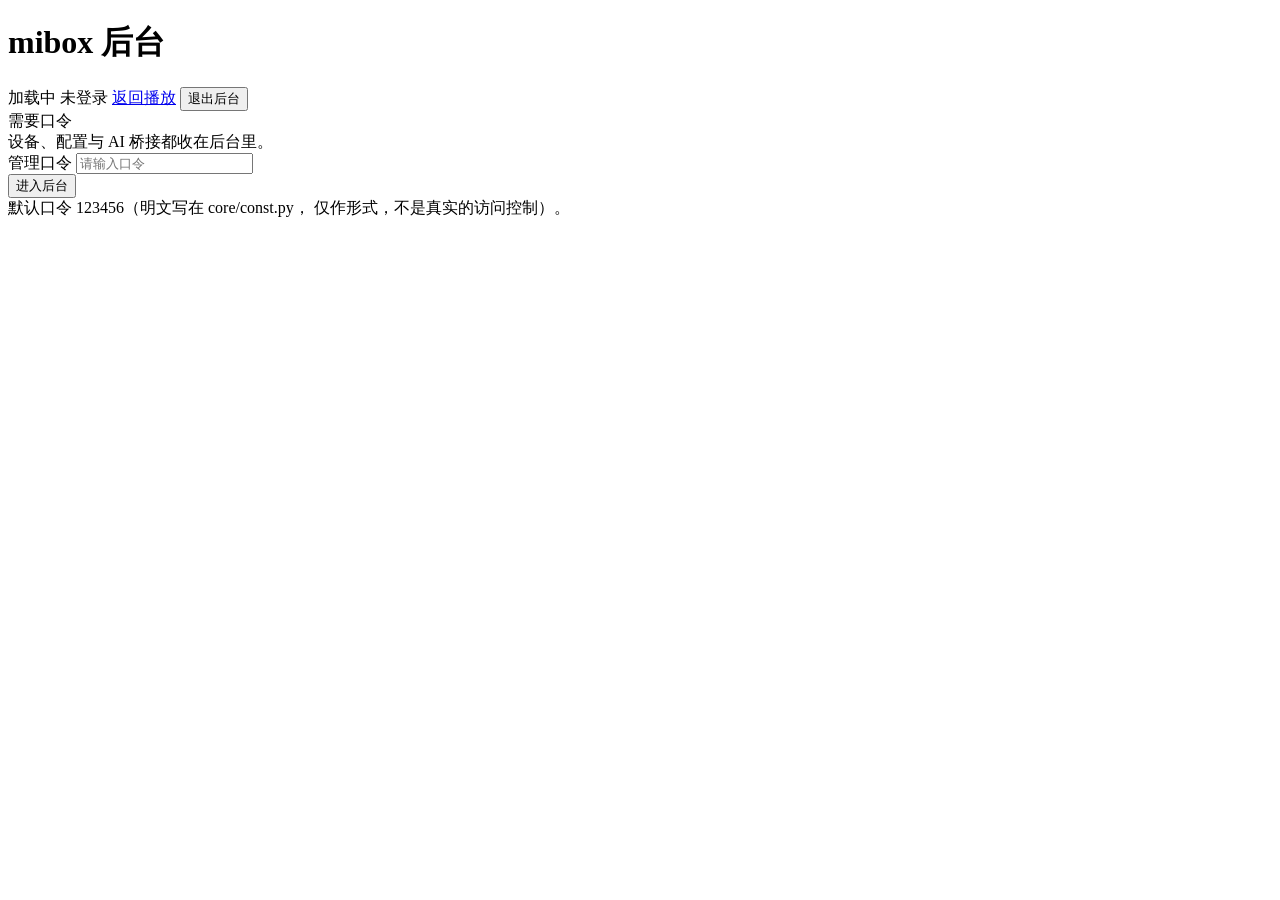
==== web/admin.html @ d6087a38 "feat: 设备/配置/AI 桥接移入带口令的后台页 主页面只留日常要用的播放与音乐库，管理相关的三页搬到 /admin，进门要输口令。  - 新增 /admin 后台页与口令门槛（明文 123456" ====
<!DOCTYPE html>
<html lang="zh-CN">
<head>
<meta charset="utf-8">
<meta name="viewport" content="width=device-width, initial-scale=1">
<title>mibox · 后台</title>
<link rel="stylesheet" href="/static/style.css">
</head>
<body>
<header>
  <h1>mibox 后台</h1>
  <span class="badge" id="badgeReady">加载中</span>
  <span class="badge" id="badgeLogin">未登录</span>
  <span style="flex:1"></span>
  <span class="badge mono" id="badgeHost"></span>
  <a class="adminlink" href="/">返回播放</a>
  <button class="ghost mini" onclick="doLogout()">退出后台</button>
</header>

<!-- 口令门槛 -->
<div id="gate">
  <div class="card">
    <div class="gate-title">需要口令</div>
    <div class="hint">设备、配置与 AI 桥接都收在后台里。</div>
    <label>管理口令</label>
    <input type="password" id="pw" placeholder="请输入口令" autocomplete="off"
           onkeydown="if(event.key==='Enter')doLogin()">
    <div class="controls">
      <button class="primary" onclick="doLogin()">进入后台</button>
      <span class="hint" id="gateMsg"></span>
    </div>
    <div class="hint">
      默认口令 <span class="mono">123456</span>（明文写在 <span class="mono">core/const.py</span>，
      仅作形式，不是真实的访问控制）。
    </div>
  </div>
</div>

<main id="adminBody">
  <div class="tabs" id="adminTabs">
    <button class="active" data-tab="devices">设备</button>
    <button data-tab="config">配置</button>
    <button data-tab="ai">AI 桥接</button>
  </div>

  <!-- 设备 -->
  <section class="panel active" id="tab-devices">
    <div class="card">
      <h2>选择要接入的音箱</h2>
      <div class="hint">
        「本机播放（浏览器）」是默认输出，始终可用、不需要勾选：在浏览器里点播，
        声音从打开页面的这台设备出来。对小爱说话时仍由下面勾选的音箱出声——
        两条通道互不干扰。
      </div>
      <table id="devTable" style="margin-top:10px">
        <thead><tr><th style="width:44px">启用</th><th>名称</th><th>型号</th><th>DID</th><th style="width:250px">HA 媒体实体</th></tr></thead>
        <tbody id="devList"></tbody>
      </table>
      <div class="hint">
        选上 HA 实体后，这台音箱的暂停 / 继续 / 停止与状态读取都由 HA 实体负责
        （需要在「配置 → 模块开关」里打开「用 HA 接管播放控制」）。
        留空则继续走小米 API。
      </div>
      <div class="controls">
        <button class="primary" onclick="saveDevices()">保存选择</button>
        <button class="ghost" onclick="loadDevices(true)">重新加载</button>
        <span class="hint" id="devMsg"></span>
      </div>
    </div>
  </section>

  <!-- 配置 -->
  <section class="panel" id="tab-config">
    <div class="card">
      <h2>小米账号</h2>

      <div class="controls" style="margin-top:0">
        <button class="primary" onclick="startQr()">米家 App 扫码登录</button>
        <button class="ghost" onclick="cancelQr()">取消</button>
        <span class="hint" id="qrMsg">推荐：用米家 App 扫码，可绕开短信验证</span>
      </div>
      <div id="qrBox" style="display:none;margin-top:14px">
        <img id="qrImg" alt="扫码登录" style="width:200px;height:200px;border:1px solid var(--line);border-radius:8px;background:#fff">
        <div class="hint" id="qrHint">等待扫码…</div>
      </div>

      <div class="row" style="margin-top:16px">
        <div><label>账号（可选）</label><input type="text" id="cfgAccount"></div>
        <div><label>密码（可选）</label><input type="password" id="cfgPassword" placeholder="留空则不修改"></div>
      </div>
      <label>Cookie（扫码成功后自动填入，也可手动粘贴）</label>
      <input type="text" id="cfgCookie" placeholder="userId=xxx;passToken=xxx">
      <div class="hint">扫码成功后会自动填入 userId 与 passToken，无需手动操作。</div>
    </div>
    <div class="card">
      <h2>网络与路径</h2>
      <div class="row">
        <div><label>局域网地址（音箱用它拼 URL，务必正确）</label><input type="text" id="cfgHost"></div>
        <div><label>Web 端口</label><input type="number" id="cfgWebPort"></div>
        <div><label>DLNA 端口</label><input type="number" id="cfgDlnaPort"></div>
      </div>
      <label>音乐目录</label><input type="text" id="cfgMusicPath">
      <div class="hint">容器必须使用 host 网络，SSDP 组播与 mDNS 才能正常工作。</div>
    </div>
    <div class="card">
      <h2>模块开关</h2>
      <div class="row">
        <div><label><input type="checkbox" id="cfgDlna"> DLNA 渲染器</label></div>
        <div><label><input type="checkbox" id="cfgVoice"> 语音指令</label></div>
        <div><label><input type="checkbox" id="cfgHa"> 接入 Home Assistant（播报）</label></div>
        <div><label><input type="checkbox" id="cfgHaControl"> 用 HA 接管播放控制</label></div>
        <div><label><input type="checkbox" id="cfgAi"> AI 语音桥接</label></div>
      </div>
      <div class="hint">
        「用 HA 接管播放控制」打开后，已配 HA 实体的音箱：暂停 / 继续 / 停止
        与音量都走 HA 的 media_player 实体，状态也改从 HA 读（不再每几秒打
        小米云）；未配实体的音箱照旧走小米 API。音量写完会回读校验，
        对不上自动回落小米 API。
      </div>
      <div class="row">
        <div><label>语音轮询间隔（秒）</label><input type="number" id="cfgPull" min="0.5" step="0.5" max="30"></div>
        <div><label>HA 状态读取间隔（秒）</label><input type="number" id="cfgHaPoll" min="0.5" step="0.5" max="30"></div>
      </div>
    </div>
    <div class="card">
      <h2>Home Assistant</h2>
      <div class="row">
        <div><label>HA 地址</label><input type="text" id="cfgHaUrl" placeholder="http://192.168.31.x:8123"></div>
        <div><label>长期访问令牌</label><input type="password" id="cfgHaToken"></div>
      </div>
      <div class="hint" id="haSaved"></div>
      <div class="controls">
        <button class="ghost" onclick="testHa()">测试连接</button>
        <button class="ghost" onclick="loadHaEntities()">刷新实体列表</button>
        <span class="hint" id="haTestMsg"></span>
      </div>
      <div class="hint">
        音箱对应的媒体实体在「设备」页里逐台选择。注意官方米家集成给小爱的
        media_player 没有「停止」能力位，所以停止是「断流 + 暂停」组合实现的
        （音箱本来也不认云端停止指令）。
      </div>
    </div>
    <div class="controls" style="margin-bottom:30px">
      <button class="primary" onclick="saveConfig()">保存配置</button>
      <button class="ghost" onclick="doRestart()">应用并重启服务</button>
      <span class="hint" id="cfgMsg"></span>
    </div>
  </section>

  <!-- AI 桥接 -->
  <section class="panel" id="tab-ai">
    <div class="card">
      <h2>关键词触发</h2>
      <label>关键词（每行一个，或用逗号分隔）</label>
      <textarea id="aiKeywords" style="min-height:80px" placeholder="问问&#10;问一下"></textarea>
      <div class="hint">
        小爱听到包含关键词的话就把它转发给下面的接口；句首的关键词会自动剥掉，
        只把真正要问的那句话发出去（出现在句子中间的关键词不剥）。
      </div>
      <div class="controls">
        <button class="ghost" onclick="testAiMatch()">测试匹配</button>
        <span class="hint" id="aiMatchMsg"></span>
      </div>
    </div>

    <div class="card">
      <h2>接口</h2>
      <div class="row">
        <div><label>接口地址</label><input type="text" id="aiUrl" placeholder="http://192.168.31.145:9901"></div>
        <div><label>Bearer Token</label><input type="password" id="aiToken" placeholder="留空则不修改"></div>
      </div>
      <div class="row">
        <div><label>等待回复上限（秒）</label><input type="number" id="aiTimeout" min="5" max="3600"></div>
        <div><label><input type="checkbox" id="aiVoiceHint"> 请求口语短稿（hint=voice，150 字内）</label></div>
      </div>
      <div class="hint">接口为 pi HTTP Bridge 时，地址填 <span class="mono">http://主机:9901</span>，Token 见 http-bridge.json。</div>
      <div class="controls">
        <button class="ghost" onclick="testAiAsk()">测试接口</button>
        <span class="hint" id="aiTestMsg"></span>
      </div>
    </div>

    <div class="card">
      <h2>HA 播报</h2>
      <label>播报实体（notify.*）</label>
      <input type="text" id="aiNotifyEntity" placeholder="notify.xiaomi_cn_2118828500_oh2_play_text_a_5_3">
      <label>转发后的提示语（立刻播，留空则不播）</label>
      <input type="text" id="aiAck" placeholder="好的">
      <div class="hint">命中关键词、把内容转发出去之后马上播这一句，让音箱立刻有回应。</div>
      <div class="controls">
        <button class="ghost" onclick="testSpeak()">试播一句</button>
        <span class="hint" id="aiSpeakMsg"></span>
      </div>
    </div>

    <div class="controls" style="margin-bottom:30px">
      <button class="primary" onclick="saveAi()">保存设置</button>
      <button class="ghost" onclick="doRestart()">应用并重启服务</button>
      <span class="hint" id="aiMsg"></span>
    </div>
  </section>
</main>

<script src="/static/common.js"></script>
<script>
/* ---------- 口令门槛 ---------- */
function showGate(){
  document.getElementById('gate').style.display = 'block';
  document.getElementById('adminBody').style.display = 'none';
}
function showAdmin(){
  document.getElementById('gate').style.display = 'none';
  document.getElementById('adminBody').style.display = 'block';
  loadDevices().catch(()=>{});
  loadConfig().catch(()=>{});
}
async function checkAuth(){
  try{
    const r = await api('/api/admin/me');
    if(r.authed) showAdmin(); else showGate();
  }catch(e){ showGate(); }
}
async function doLogin(){
  const el = document.getElementById('gateMsg');
  const pw = document.getElementById('pw').value;
  if(!pw){ el.textContent = '请输入口令'; return; }
  el.textContent = '验证中…';
  try{
    await post('/api/admin/login', {password: pw});
    document.getElementById('pw').value = '';
    el.textContent = '';
    showAdmin();
    toast('已进入后台');
  }catch(e){ el.textContent = '口令不正确'; }
}
async function doLogout(){
  try{ await post('/api/admin/logout'); }catch(e){}
  showGate();
  toast('已退出后台');
}

/* ---------- 标签切换 ---------- */
document.querySelectorAll('#adminTabs button').forEach(b=>{
  b.onclick = () => {
    document.querySelectorAll('#adminTabs button').forEach(x=>x.classList.remove('active'));
    document.querySelectorAll('.panel').forEach(x=>x.classList.remove('active'));
    b.classList.add('active');
    document.getElementById('tab-'+b.dataset.tab).classList.add('active');
  };
});

/* ---------- 顶部状态（只更新徽标，不掺播放逻辑） ---------- */
async function refresh(){
  if(document.hidden) return;
  try{
    const st = await api('/api/status');
    setBadge('badgeReady',
      st.booting ? '初始化中…'
        : (st.xiaomi_ready ? '就绪' : (st.ready ? '本机播放可用' : '未就绪')),
      st.booting ? 'warn' : (st.xiaomi_ready ? 'ok' : (st.ready ? 'warn' : 'err')));
    setBadge('badgeLogin', st.logged_in?'已登录':'未登录', st.logged_in?'ok':'err');
    document.getElementById('badgeHost').textContent = st.hostname+':'+st.web_port;
    if(st.error){ setBadge('badgeReady', st.error.slice(0,30), 'warn'); }
  }catch(e){ console.warn(e); }
}
function setBadge(id, text, cls){
  const el = document.getElementById(id);
  el.textContent = text; el.className = 'badge'+(cls?' '+cls:'');
}

/* ---------- 设备 ---------- */
let HA_ENTITIES = [];
async function loadHaEntities(){
  // HA 没配好时这个接口会报错，界面照常可用，下拉里就只有"不用"
  try{ HA_ENTITIES = await api('/api/ha/media_players'); }
  catch(e){ HA_ENTITIES = []; }
  return HA_ENTITIES;
}
function haOptions(cur){
  const opts = ['<option value="">不用（走小米 API）</option>'];
  for(const e of HA_ENTITIES){
    const label = `${e.name} · ${e.entity_id.replace('media_player.','')}（${e.state}）`;
    opts.push(`<option value="${e.entity_id}" ${e.entity_id===cur?'selected':''}>${label}</option>`);
  }
  // 已保存但这次没拉到的实体也别丢，免得一次保存就被清空
  if(cur && !HA_ENTITIES.some(e=>e.entity_id===cur)){
    opts.push(`<option value="${cur}" selected>${cur}（未在列表中找到）</option>`);
  }
  return opts.join('');
}
async function loadDevices(force){
  if(force || !HA_ENTITIES.length) await loadHaEntities();
  const devices = await api('/api/devices');
  document.getElementById('devList').innerHTML = devices.map(d=>
    `<tr><td><input type="checkbox" data-did="${d.did}" ${d.selected?'checked':''}></td>
     <td>${d.name||'-'}</td><td>${d.hardware||'-'}</td><td class="mono">${d.did.slice(0,18)}</td>
     <td><select data-hadid="${d.did}" style="max-width:240px">${haOptions(d.ha_entity||'')}</select></td></tr>`).join('');
  document.getElementById('devMsg').textContent = HA_ENTITIES.length
    ? `HA 里找到 ${HA_ENTITIES.length} 个媒体实体` : '未能读取 HA 实体列表（可先配好 HA 地址与令牌）';
}
async function saveDevices(){
  const rows = [...document.querySelectorAll('#devList tr')];
  const boxes = rows.map(r=>r.querySelector('input[type=checkbox]')).filter(Boolean);
  const dids = boxes.filter(cb=>cb.checked).map(cb=>cb.dataset.did);
  await post('/api/config',{mi_did:dids.join(',')});
  // 只保存勾选了的音箱，免得往配置里塞没启用的 did
  for(const cb of boxes){
    if(!cb.checked) continue;
    const sel = document.querySelector(`select[data-hadid="${cb.dataset.did}"]`);
    await post('/api/speakers',{did:cb.dataset.did, ha_entity:sel?sel.value:''});
  }
  await doRestart();
}

/* ---------- 配置 ---------- */
async function loadConfig(){
  const c = await api('/api/config');
  document.getElementById('cfgAccount').value = c.account||'';
  document.getElementById('cfgCookie').value = '';
  document.getElementById('cfgHost').value = c.hostname||'';
  document.getElementById('cfgWebPort').value = c.web_port;
  document.getElementById('cfgDlnaPort').value = c.dlna_port;
  document.getElementById('cfgMusicPath').value = c.music_path||'';
  document.getElementById('cfgDlna').checked = c.enable_dlna;
  document.getElementById('cfgVoice').checked = c.enable_voice;
  document.getElementById('cfgHa').checked = c.enable_ha;
  document.getElementById('cfgHaControl').checked = c.ha_control;
  document.getElementById('cfgAi').checked = c.ai_enabled;
  document.getElementById('cfgPull').value = c.pull_ask_sec;
  document.getElementById('cfgHaPoll').value = c.ha_poll_sec;
  document.getElementById('cfgHaUrl').value = c.ha_url||'';
  // AI 桥接
  document.getElementById('aiKeywords').value = c.ai_keywords||'';
  document.getElementById('aiUrl').value = c.ai_url||'';
  document.getElementById('aiTimeout').value = c.ai_timeout;
  document.getElementById('aiVoiceHint').checked = c.ai_voice_hint;
  document.getElementById('aiNotifyEntity').value = c.ai_notify_entity||'';
  document.getElementById('aiAck').value = c.ai_ack||'';
  // 敏感信息（密码/令牌/cookie）出于安全不回显，但明确告知已保存，避免误以为丢失
  document.getElementById('cfgHaToken').placeholder = c.has_ha_token ? '已保存，重新输入可覆盖' : '';
  document.getElementById('aiToken').placeholder = c.has_ai_token ? '已保存，重新输入可覆盖' : '留空则不修改';
  document.getElementById('cfgPassword').placeholder = c.has_password ? '已保存，重新输入可覆盖' : '留空则不修改';
  document.getElementById('cfgCookie').placeholder = c.has_cookie ? '已保存，重新输入可覆盖' : 'userId=xxx;passToken=xxx';
  document.getElementById('haSaved').textContent = c.has_ha_token ? '令牌已保存在服务端（不回显）。' : '';
}
const numOr = (id, d) => { const v = parseFloat(document.getElementById(id).value); return isNaN(v) ? d : v; };
function aiBody(){
  return {
    ai_enabled: document.getElementById('cfgAi').checked,
    ai_keywords: document.getElementById('aiKeywords').value,
    ai_url: document.getElementById('aiUrl').value.trim(),
    ai_timeout: numOr('aiTimeout', 300),
    ai_voice_hint: document.getElementById('aiVoiceHint').checked,
    ai_notify_entity: document.getElementById('aiNotifyEntity').value.trim(),
    ai_ack: document.getElementById('aiAck').value,
  };
}
async function saveConfig(){
  const body = {
    account:document.getElementById('cfgAccount').value,
    hostname:document.getElementById('cfgHost').value,
    web_port:+document.getElementById('cfgWebPort').value,
    dlna_port:+document.getElementById('cfgDlnaPort').value,
    music_path:document.getElementById('cfgMusicPath').value,
    enable_dlna:document.getElementById('cfgDlna').checked,
    enable_voice:document.getElementById('cfgVoice').checked,
    enable_ha:document.getElementById('cfgHa').checked,
    ha_control:document.getElementById('cfgHaControl').checked,
    ha_poll_sec:numOr('cfgHaPoll', 2),
    pull_ask_sec:+document.getElementById('cfgPull').value,
    ha_url:document.getElementById('cfgHaUrl').value,
    ...aiBody(),
  };
  // 敏感字段（密码/cookie/令牌）在界面上不回显——空值表示"保持不变"，
  // 绝不能把空串发回去覆盖已保存的凭据（否则扫码登录会被清空）
  const pw = document.getElementById('cfgPassword').value;
  if(pw) body.password = pw;
  const ck = document.getElementById('cfgCookie').value;
  if(ck) body.cookie = ck;
  const tk = document.getElementById('cfgHaToken').value;
  if(tk) body.ha_token = tk;
  const at = document.getElementById('aiToken').value;
  if(at) body.ai_token = at;
  await post('/api/config', body);
  document.getElementById('cfgMsg').textContent = '已保存，点击"应用并重启服务"生效';
}
async function doRestart(){
  const r = await post('/api/restart');
  document.getElementById('cfgMsg').textContent = r.ok?'已重启':('失败: '+r.error);
  refresh();
}
async function testHa(){
  try{
    // 带上输入框里的值，未保存也能直接测
    const r = await post('/api/ha/test',{
      url: document.getElementById('cfgHaUrl').value,
      token: document.getElementById('cfgHaToken').value
    });
    document.getElementById('haTestMsg').textContent = r.ok?('连接成功: '+r.message):('失败: '+r.message);
  }catch(e){ document.getElementById('haTestMsg').textContent = '失败: '+e.message; }
}

/* ---------- 扫码登录 ---------- */
let qrTimer = null;
async function startQr(){
  const msg = document.getElementById('qrMsg');
  msg.textContent = '正在获取二维码…';
  try{
    const r = await post('/api/qr/start');
    if(r.status === 'error'){
      msg.textContent = r.message || '获取二维码失败';
      return;
    }
    document.getElementById('qrImg').src = r.qr;
    document.getElementById('qrBox').style.display = 'block';
    document.getElementById('qrHint').textContent = '等待扫码…';
    msg.textContent = '';
    if(qrTimer) clearInterval(qrTimer);
    qrTimer = setInterval(pollQr, 1500);
  }catch(e){ msg.textContent = '失败: ' + e.message; }
}
async function pollQr(){
  try{
    const r = await api('/api/qr/status');
    document.getElementById('qrHint').textContent = r.message || '';
    if(r.status === 'success'){
      clearInterval(qrTimer); qrTimer = null;
      document.getElementById('qrBox').style.display = 'none';
      document.getElementById('qrMsg').textContent = '扫码成功，正在初始化设备…';
      setTimeout(()=>{ refresh(); loadDevices(); }, 4000);
    } else if(r.status === 'expired' || r.status === 'error'){
      clearInterval(qrTimer); qrTimer = null;
      document.getElementById('qrMsg').textContent = r.message || '扫码失败';
    }
  }catch(e){ /* 轮询抖动忽略 */ }
}
async function cancelQr(){
  if(qrTimer){ clearInterval(qrTimer); qrTimer = null; }
  await post('/api/qr/cancel');
  document.getElementById('qrBox').style.display = 'none';
  document.getElementById('qrMsg').textContent = '已取消';
}

/* ---------- AI 桥接 ---------- */
async function saveAi(){
  const body = aiBody();
  const at = document.getElementById('aiToken').value;
  if(at) body.ai_token = at;
  try{
    await post('/api/config', body);
    document.getElementById('aiMsg').textContent = '已保存，点击"应用并重启服务"生效';
  }catch(e){ document.getElementById('aiMsg').textContent = '保存失败: '+e.message; }
}
async function testAiMatch(){
  const q = prompt('输入一句要说给小爱的话：');
  if(!q) return;
  const el = document.getElementById('aiMatchMsg');
  try{
    const r = await post('/api/ai/match', {query:q, keywords:document.getElementById('aiKeywords').value});
    el.textContent = r.matched
      ? ('命中「'+r.keyword+'」，转发内容：'+r.text)
      : '未命中任何关键词';
  }catch(e){ el.textContent = '失败: '+e.message; }
}
async function testAiAsk(){
  const t = prompt('输入要转发给接口的内容：', '你好，用一句话介绍一下自己');
  if(!t) return;
  const el = document.getElementById('aiTestMsg');
  el.textContent = '请求中…';
  try{
    const r = await post('/api/ai/test', {
      text:t,
      url:document.getElementById('aiUrl').value.trim(),
      token:document.getElementById('aiToken').value
    });
    el.textContent = r.ok ? ('返回（'+r.ms+'ms）：'+r.reply) : ('失败: '+r.error);
  }catch(e){ el.textContent = '失败: '+e.message; }
}
async function testSpeak(){
  const m = prompt('输入要播报的文字：', '测试播报');
  if(!m) return;
  const el = document.getElementById('aiSpeakMsg');
  try{
    await post('/api/ai/speak', {message:m});
    el.textContent = '已下发播报';
  }catch(e){ el.textContent = '失败: '+e.message; }
}

/* ---------- 启动 ---------- */
refresh();
setInterval(refresh, 5000);
document.addEventListener('visibilitychange', ()=>{ if(!document.hidden) refresh(); });
checkAuth();
</script>
<div id="toast" class="toast"></div>
</body>
</html>
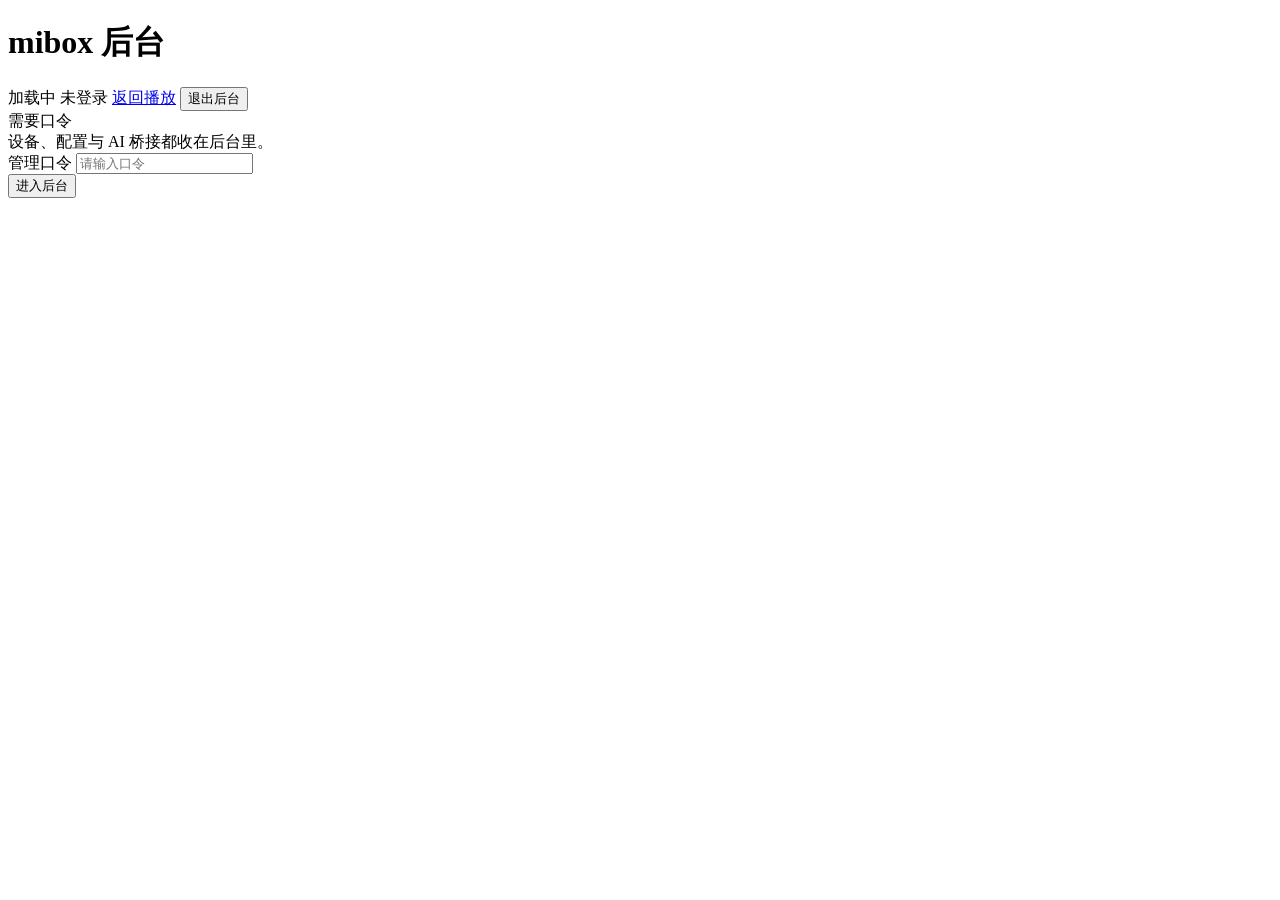
==== commit 24fbf36c: "fix(admin): 登录页不再显示默认口令 口令本身与「仅作形式、不是真实访问控制」的说明只留在 core/const.py 与 README 里，页面上不出现。补了断言防止以后又写回去。" ====
--- a/web/admin.html
+++ b/web/admin.html
@@ -28,10 +28,6 @@
     <div class="controls">
       <button class="primary" onclick="doLogin()">进入后台</button>
       <span class="hint" id="gateMsg"></span>
-    </div>
-    <div class="hint">
-      默认口令 <span class="mono">123456</span>（明文写在 <span class="mono">core/const.py</span>，
-      仅作形式，不是真实的访问控制）。
     </div>
   </div>
 </div>
